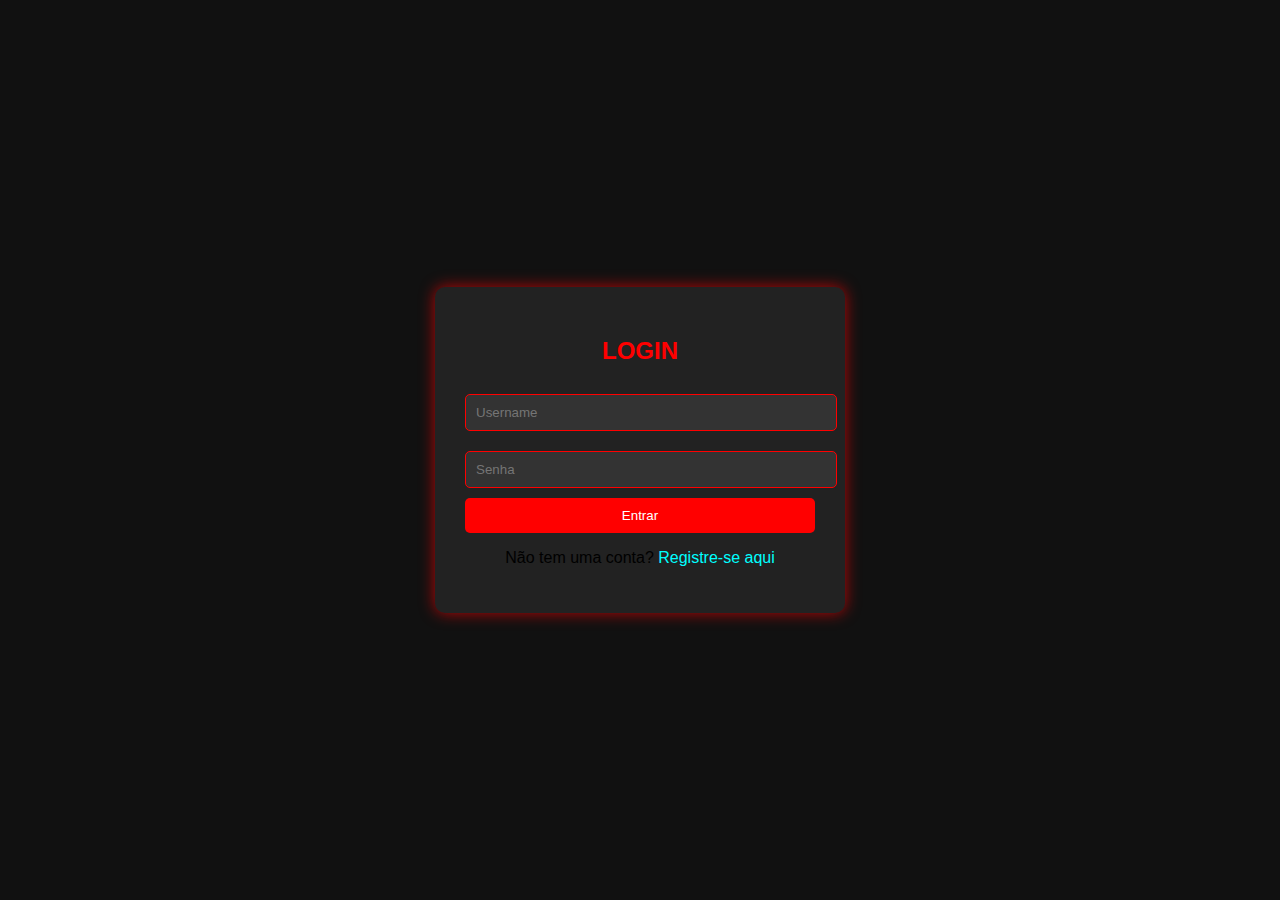
==== index.html @ 60502ac4 "DarkHud" ====
<!DOCTYPE html>
<html lang="pt-br">
<head>
    <meta charset="UTF-8">
    <meta name="viewport" content="width=device-width, initial-scale=1.0">
    <link rel="shortcut icon" href="favicon.ico" type="image/x-icon">
    <title>DarkHud</title>
    <style>
        body {
            font-family: Arial, sans-serif;
            background-color: #111;
            display: flex;
            justify-content: center;
            align-items: center;
            height: 100vh;
            margin: 0;
        }
        .container {
            background: #222;
            padding: 30px;
            border-radius: 10px;
            box-shadow: 0 0 15px rgba(255, 0, 0, 0.7);
            text-align: center;
            width: 350px;
            transition: transform 0.3s ease-in-out;
        }
        .container:hover {
            transform: scale(1.05);
        }
        h2 {
            color: red;
        }
        input {
            width: 100%;
            padding: 10px;
            margin: 10px 0;
            border: 1px solid red;
            border-radius: 5px;
            background: #333;
            color: white;
        }
        .btn {
            background: red;
            color: white;
            padding: 10px;
            border: none;
            border-radius: 5px;
            cursor: pointer;
            width: 100%;
            transition: transform 0.2s ease-in-out;
        }
        .btn:hover {
            background: darkred;
            transform: scale(1.1);
        }
        a {
            color: cyan;
            text-decoration: none;
        }
        a:hover {
            text-decoration: underline;
        }
    </style>
</head>
<body>
    <div class="container" id="loginBox" onmouseover="animateBox(this)" onmouseout="resetBox(this)">
        <h2>LOGIN</h2>
        <input type="text" id="username" placeholder="Username">
        <input type="password" id="password" placeholder="Senha">
        <button class="btn" onclick="login()">Entrar</button>
        <p>Não tem uma conta? <a href="#" onclick="toggleForm()">Registre-se aqui</a></p>
    </div>
    
    <div class="container" id="registerBox" style="display: none;" onmouseover="animateBox(this)" onmouseout="resetBox(this)">
        <h2>REGISTRO</h2>
        <input type="text" id="newUsername" placeholder="Escolha um username">
        <input type="password" id="newPassword" placeholder="Escolha uma senha">
        <button class="btn" onclick="register()">Registrar</button>
        <p>Já tem uma conta? <a href="#" onclick="toggleForm()">Faça login aqui</a></p>
    </div>
    
    <script>
        function toggleForm() {
            document.getElementById('loginBox').style.display =
                document.getElementById('loginBox').style.display === 'none' ? 'block' : 'none';
            document.getElementById('registerBox').style.display =
                document.getElementById('registerBox').style.display === 'none' ? 'block' : 'none';
        }
        
        function register() {
            let user = document.getElementById('newUsername').value;
            let pass = document.getElementById('newPassword').value;
            if (user && pass) {
                localStorage.setItem(user, pass);
                alert('Conta criada com sucesso!');
                toggleForm();
            } else {
                alert('Preencha todos os campos!');
            }
        }
        
        function login() {
            let user = document.getElementById('username').value;
            let pass = document.getElementById('password').value;
            if (user === 'admin' && pass === 'Nertola patriota') {
                alert('Login de administrador bem-sucedido!');
                window.location.href = 'admin.html';
            } else if (localStorage.getItem(user) === pass) {
                alert('Login bem-sucedido!');
                window.location.href = 'home.html';
            } else {
                alert('Usuário ou senha incorretos!');
            }
        }
        
        function animateBox(element) {
            element.style.transform = 'scale(1.05)';
        }
        
        function resetBox(element) {
            element.style.transform = 'scale(1)';
        }
    </script>
</body>
</html>
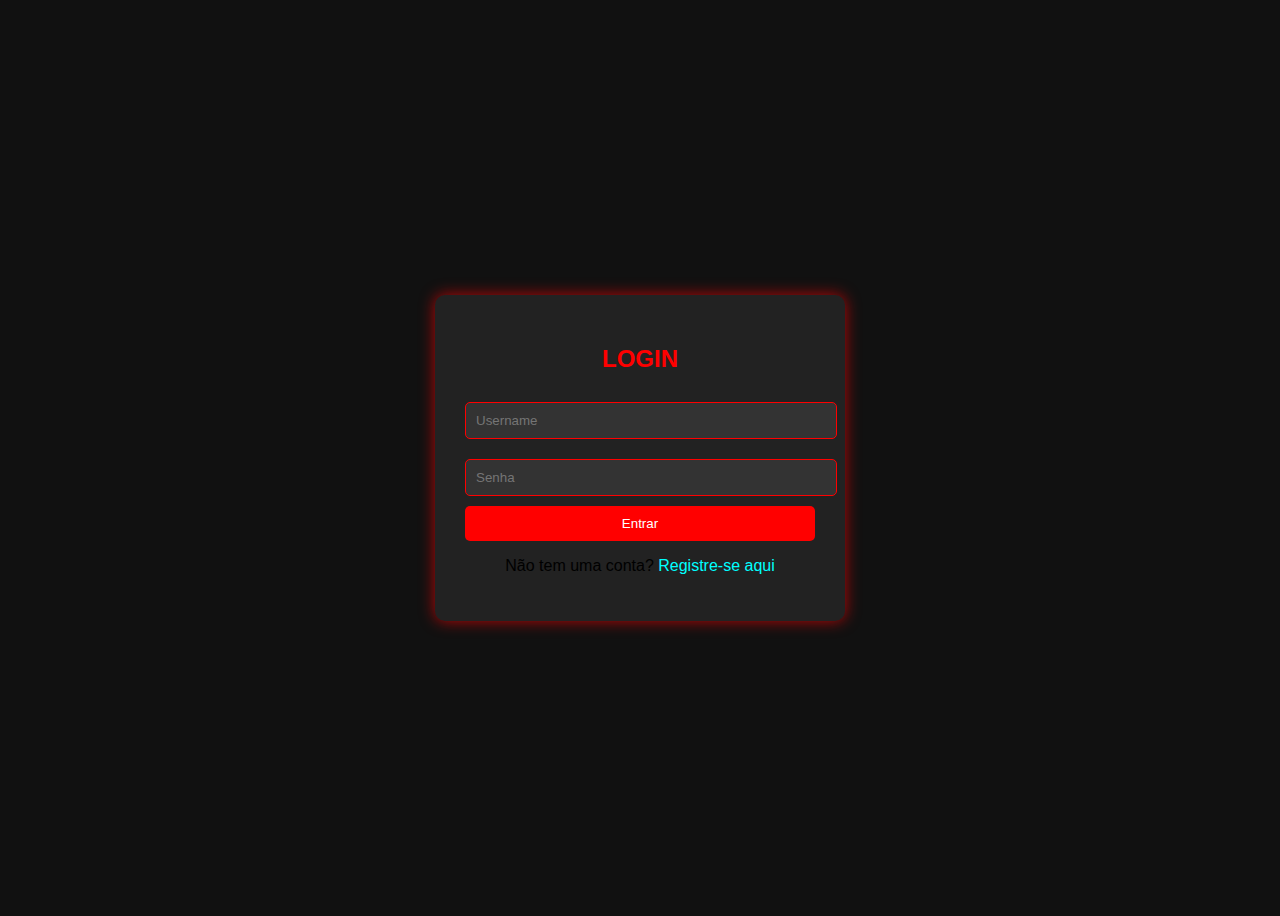
==== commit 44e9bffb: "ok" ====
--- a/index.html
+++ b/index.html
@@ -13,7 +13,7 @@
             justify-content: center;
             align-items: center;
             height: 100vh;
-            margin: 0;
+            margin: 1;
         }
         .container {
             background: #222;
@@ -81,10 +81,15 @@
     
     <script>
         function toggleForm() {
-            document.getElementById('loginBox').style.display =
-                document.getElementById('loginBox').style.display === 'none' ? 'block' : 'none';
-            document.getElementById('registerBox').style.display =
-                document.getElementById('registerBox').style.display === 'none' ? 'block' : 'none';
+            const loginBox = document.getElementById('loginBox');
+            const registerBox = document.getElementById('registerBox');
+            if (loginBox.style.display === 'none') {
+                loginBox.style.display = 'block';
+                registerBox.style.display = 'none';
+            } else {
+                loginBox.style.display = 'none';
+                registerBox.style.display = 'block';
+            }
         }
         
         function register() {
@@ -102,7 +107,7 @@
         function login() {
             let user = document.getElementById('username').value;
             let pass = document.getElementById('password').value;
-            if (user === 'admin' && pass === 'Nertola patriota') {
+            if (user === 'Kadu' && pass === 'Rhicardo@24') {
                 alert('Login de administrador bem-sucedido!');
                 window.location.href = 'admin.html';
             } else if (localStorage.getItem(user) === pass) {
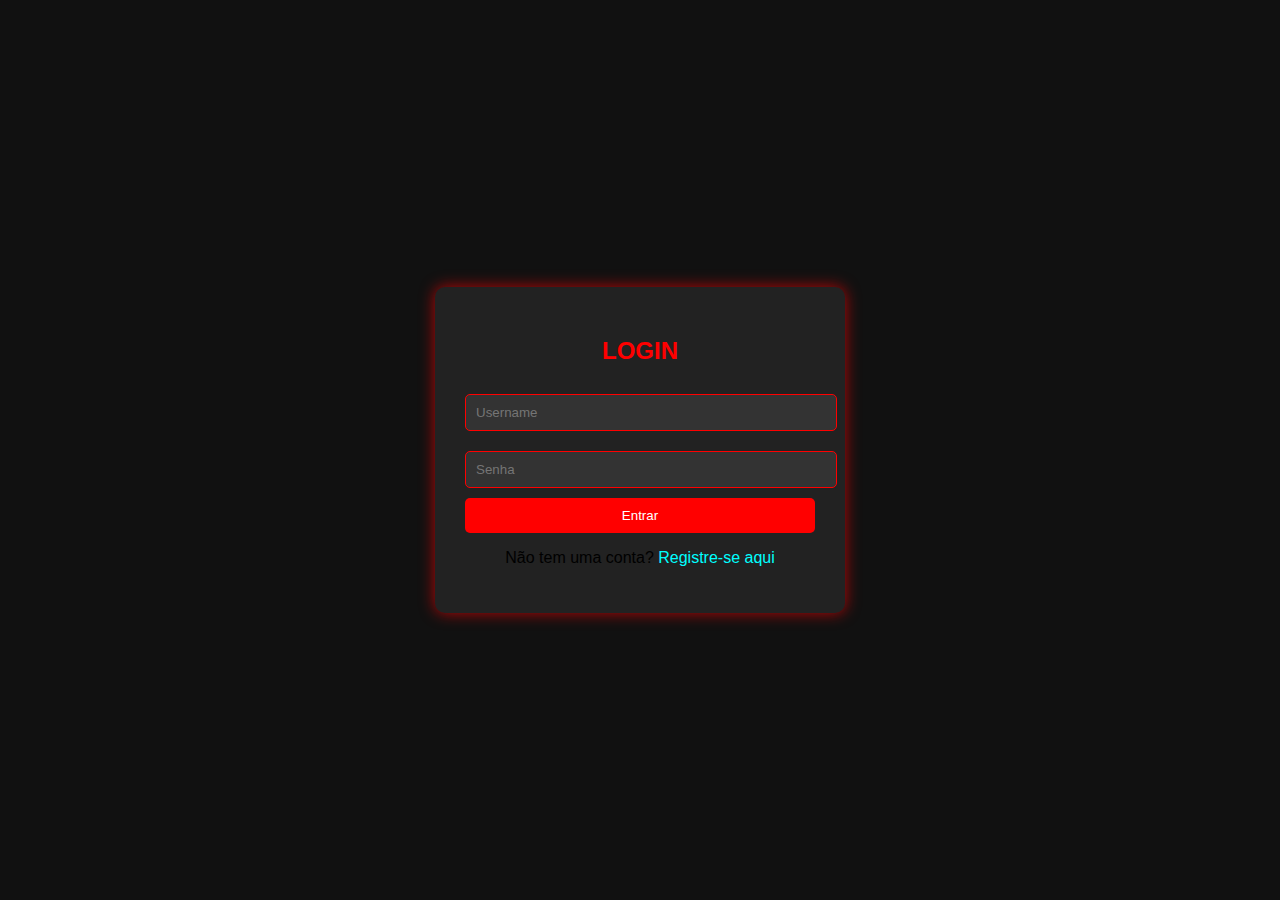
==== commit 87ea9bb6: "alteracao: dela login" ====
--- a/index.html
+++ b/index.html
@@ -13,7 +13,7 @@
             justify-content: center;
             align-items: center;
             height: 100vh;
-            margin: 1;
+            margin: 0;
         }
         .container {
             background: #222;
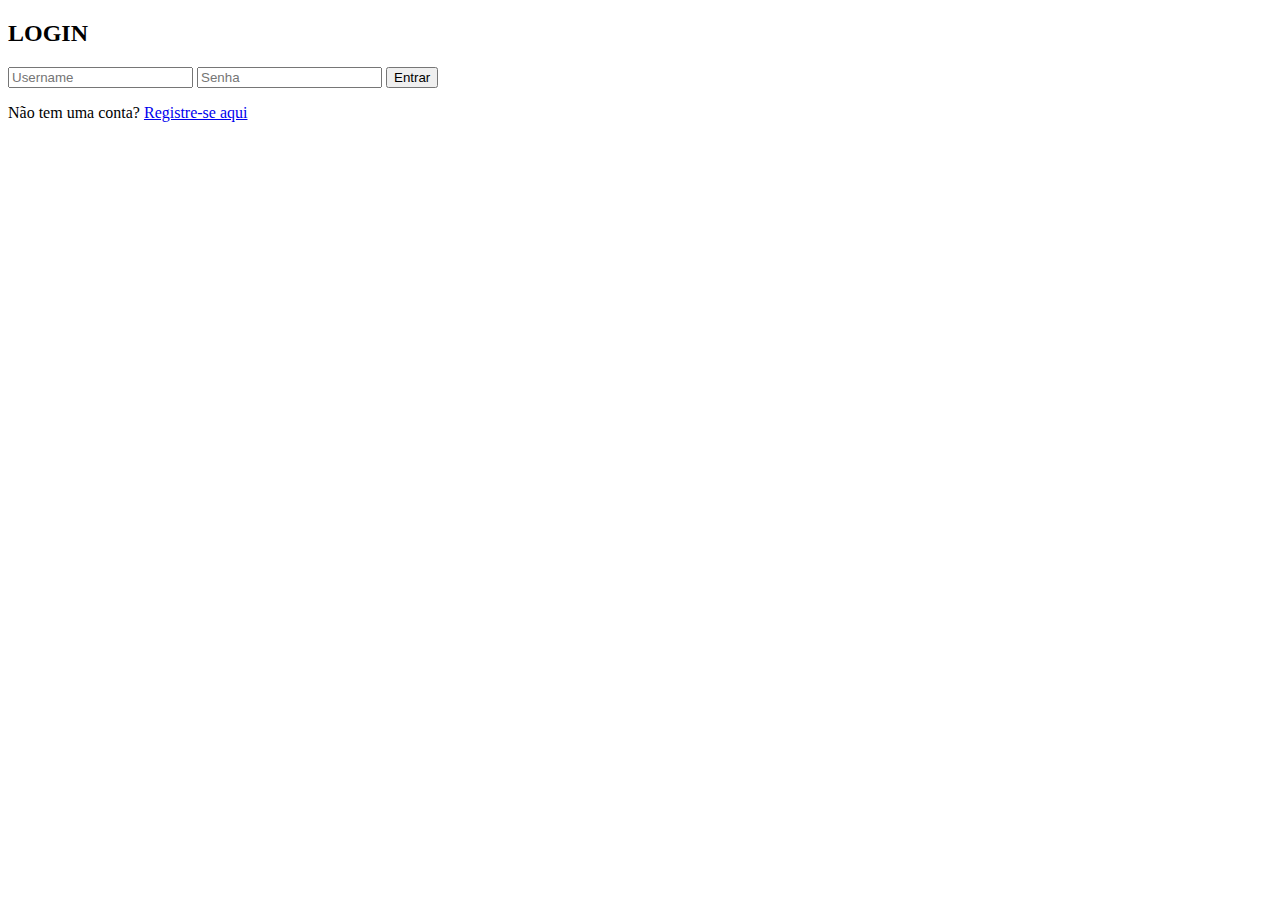
==== commit 4c916bbd: "ok" ====
--- a/index.html
+++ b/index.html
@@ -1,130 +1,75 @@
-<!DOCTYPE html>
-<html lang="pt-br">
-<head>
-    <meta charset="UTF-8">
-    <meta name="viewport" content="width=device-width, initial-scale=1.0">
-    <link rel="shortcut icon" href="favicon.ico" type="image/x-icon">
-    <title>DarkHud</title>
-    <style>
-        body {
-            font-family: Arial, sans-serif;
-            background-color: #111;
-            display: flex;
-            justify-content: center;
-            align-items: center;
-            height: 100vh;
-            margin: 0;
-        }
-        .container {
-            background: #222;
-            padding: 30px;
-            border-radius: 10px;
-            box-shadow: 0 0 15px rgba(255, 0, 0, 0.7);
-            text-align: center;
-            width: 350px;
-            transition: transform 0.3s ease-in-out;
-        }
-        .container:hover {
-            transform: scale(1.05);
-        }
-        h2 {
-            color: red;
-        }
-        input {
-            width: 100%;
-            padding: 10px;
-            margin: 10px 0;
-            border: 1px solid red;
-            border-radius: 5px;
-            background: #333;
-            color: white;
-        }
-        .btn {
-            background: red;
-            color: white;
-            padding: 10px;
-            border: none;
-            border-radius: 5px;
-            cursor: pointer;
-            width: 100%;
-            transition: transform 0.2s ease-in-out;
-        }
-        .btn:hover {
-            background: darkred;
-            transform: scale(1.1);
-        }
-        a {
-            color: cyan;
-            text-decoration: none;
-        }
-        a:hover {
-            text-decoration: underline;
-        }
-    </style>
-</head>
-<body>
-    <div class="container" id="loginBox" onmouseover="animateBox(this)" onmouseout="resetBox(this)">
-        <h2>LOGIN</h2>
-        <input type="text" id="username" placeholder="Username">
-        <input type="password" id="password" placeholder="Senha">
-        <button class="btn" onclick="login()">Entrar</button>
-        <p>Não tem uma conta? <a href="#" onclick="toggleForm()">Registre-se aqui</a></p>
-    </div>
-    
-    <div class="container" id="registerBox" style="display: none;" onmouseover="animateBox(this)" onmouseout="resetBox(this)">
-        <h2>REGISTRO</h2>
-        <input type="text" id="newUsername" placeholder="Escolha um username">
-        <input type="password" id="newPassword" placeholder="Escolha uma senha">
-        <button class="btn" onclick="register()">Registrar</button>
-        <p>Já tem uma conta? <a href="#" onclick="toggleForm()">Faça login aqui</a></p>
-    </div>
-    
-    <script>
-        function toggleForm() {
-            const loginBox = document.getElementById('loginBox');
-            const registerBox = document.getElementById('registerBox');
-            if (loginBox.style.display === 'none') {
-                loginBox.style.display = 'block';
-                registerBox.style.display = 'none';
-            } else {
-                loginBox.style.display = 'none';
-                registerBox.style.display = 'block';
-            }
-        }
-        
-        function register() {
-            let user = document.getElementById('newUsername').value;
-            let pass = document.getElementById('newPassword').value;
-            if (user && pass) {
-                localStorage.setItem(user, pass);
-                alert('Conta criada com sucesso!');
-                toggleForm();
-            } else {
-                alert('Preencha todos os campos!');
-            }
-        }
-        
-        function login() {
-            let user = document.getElementById('username').value;
-            let pass = document.getElementById('password').value;
-            if (user === 'Kadu' && pass === 'Rhicardo@24') {
-                alert('Login de administrador bem-sucedido!');
-                window.location.href = 'admin.html';
-            } else if (localStorage.getItem(user) === pass) {
-                alert('Login bem-sucedido!');
-                window.location.href = 'home.html';
-            } else {
-                alert('Usuário ou senha incorretos!');
-            }
-        }
-        
-        function animateBox(element) {
-            element.style.transform = 'scale(1.05)';
-        }
-        
-        function resetBox(element) {
-            element.style.transform = 'scale(1)';
-        }
-    </script>
-</body>
-</html>
+<!DOCTYPE html>
+<html lang="pt-br">
+<head>
+    <meta charset="UTF-8">
+    <meta name="viewport" content="width=device-width, initial-scale=1.0">
+    <link rel="stylesheet" href="../Darkhud/styles/index.css">
+    <link rel="shortcut icon" href="../Favicon/favicon.ico" type="image/x-icon">
+    <title>DarkHud</title>
+</head>
+<body>
+    <div class="container" id="loginBox" onmouseover="animateBox(this)" onmouseout="resetBox(this)">
+        <h2>LOGIN</h2>
+        <input type="text" id="username" placeholder="Username">
+        <input type="password" id="password" placeholder="Senha">
+        <button class="btn" onclick="login()">Entrar</button>
+        <p>Não tem uma conta? <a href="#" onclick="toggleForm()">Registre-se aqui</a></p>
+    </div>
+    
+    <div class="container" id="registerBox" style="display: none;" onmouseover="animateBox(this)" onmouseout="resetBox(this)">
+        <h2>REGISTRO</h2>
+        <input type="text" id="newUsername" placeholder="Escolha um username">
+        <input type="password" id="newPassword" placeholder="Escolha uma senha">
+        <button class="btn" onclick="register()">Registrar</button>
+        <p>Já tem uma conta? <a href="#" onclick="toggleForm()">Faça login aqui</a></p>
+    </div>
+    
+    <script>
+        function toggleForm() {
+            const loginBox = document.getElementById('loginBox');
+            const registerBox = document.getElementById('registerBox');
+            if (loginBox.style.display === 'none') {
+                loginBox.style.display = 'block';
+                registerBox.style.display = 'none';
+            } else {
+                loginBox.style.display = 'none';
+                registerBox.style.display = 'block';
+            }
+        }
+        
+        function register() {
+            let user = document.getElementById('newUsername').value;
+            let pass = document.getElementById('newPassword').value;
+            if (user && pass) {
+                localStorage.setItem(user, pass);
+                alert('Conta criada com sucesso!');
+                toggleForm();
+            } else {
+                alert('Preencha todos os campos!');
+            }
+        }
+        
+        function login() {
+            let user = document.getElementById('username').value;
+            let pass = document.getElementById('password').value;
+            if (user === 'Kadu' && pass === 'Rhicardo@24') {
+                alert('Login de administrador bem-sucedido!');
+                window.location.href = 'admin.html';
+            } else if (localStorage.getItem(user) === pass) {
+                alert('Login bem-sucedido!');
+                window.location.href = 'home.html';
+            } else {
+                alert('Usuário ou senha incorretos!');
+            }
+        }
+        
+        function animateBox(element) {
+            element.style.transform = 'scale(1.05)';
+        }
+        
+        function resetBox(element) {
+            element.style.transform = 'scale(1)';
+        }
+    </script>
+</body>
+</html>
